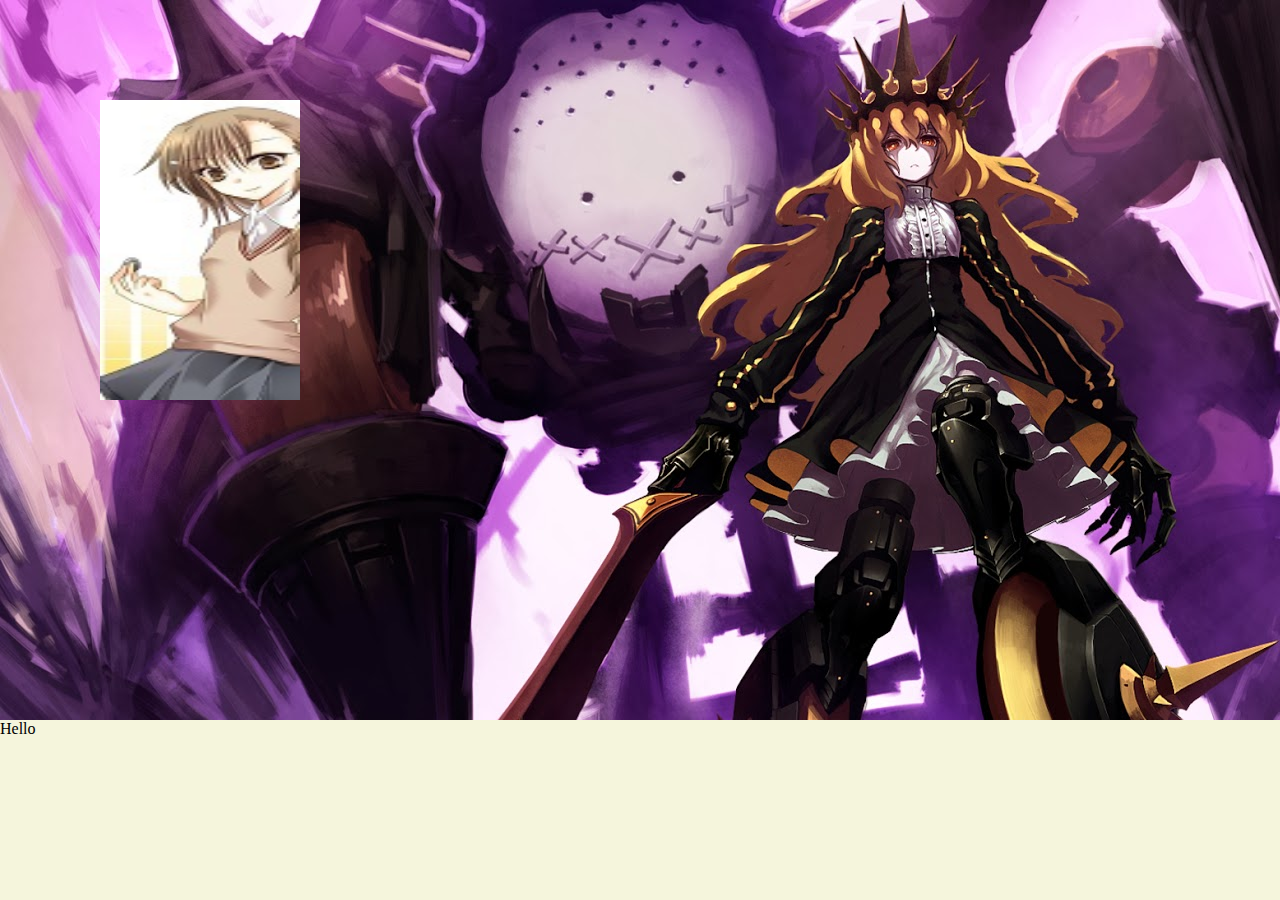
==== Visual Novel Editor/Visual Novel Runtime/Assets/Web/index.html @ 2f44c1a3 "Preventing any potential project errors" ====
﻿<!DOCTYPE html>
<html xmlns="http://www.w3.org/1999/xhtml">
<head>
    <title>VNRT</title>
    <link rel="stylesheet" type="text/css" href="index.css" />
    <script src="Scripts/jquery-2.1.0.js"></script>
    <script src="index.js"></script>
    <script>
        $(document).ready(function ()
        {
            setBackground("chariot.jpg");
            setDialogText("Hello");
            setCharacter(100, 100, "misaka_mikoto.jpg");
        });
    </script>
</head>
<body>
    <div id="container">
        <div id="scene">
            <div id="dialogBox">

            </div>
        </div>
    </div>
</body>
</html>
---- Visual Novel Editor/Visual Novel Runtime/Assets/Web/index.css ----
﻿html
{
    min-width: 100%;
    min-height: 100%;
    width: 100%;
    height: 100%;
}

body
{
    width: 100%;
    height: 100%;
    overflow: hidden;
    padding: 0px;
    margin: 0px;
}

#container
{
    z-index: 3;
    width: 100%;
    height: 100%;
    position: relative;
}

#scene
{
    z-index: 100;
    width: 100%;
    height: 100%;
    position: relative;
}

#dialogBox
{
    z-index: 500;
    width: 100%;
    height: 20%;
    top: 80%;
    background-color: beige;
    position: relative;
}
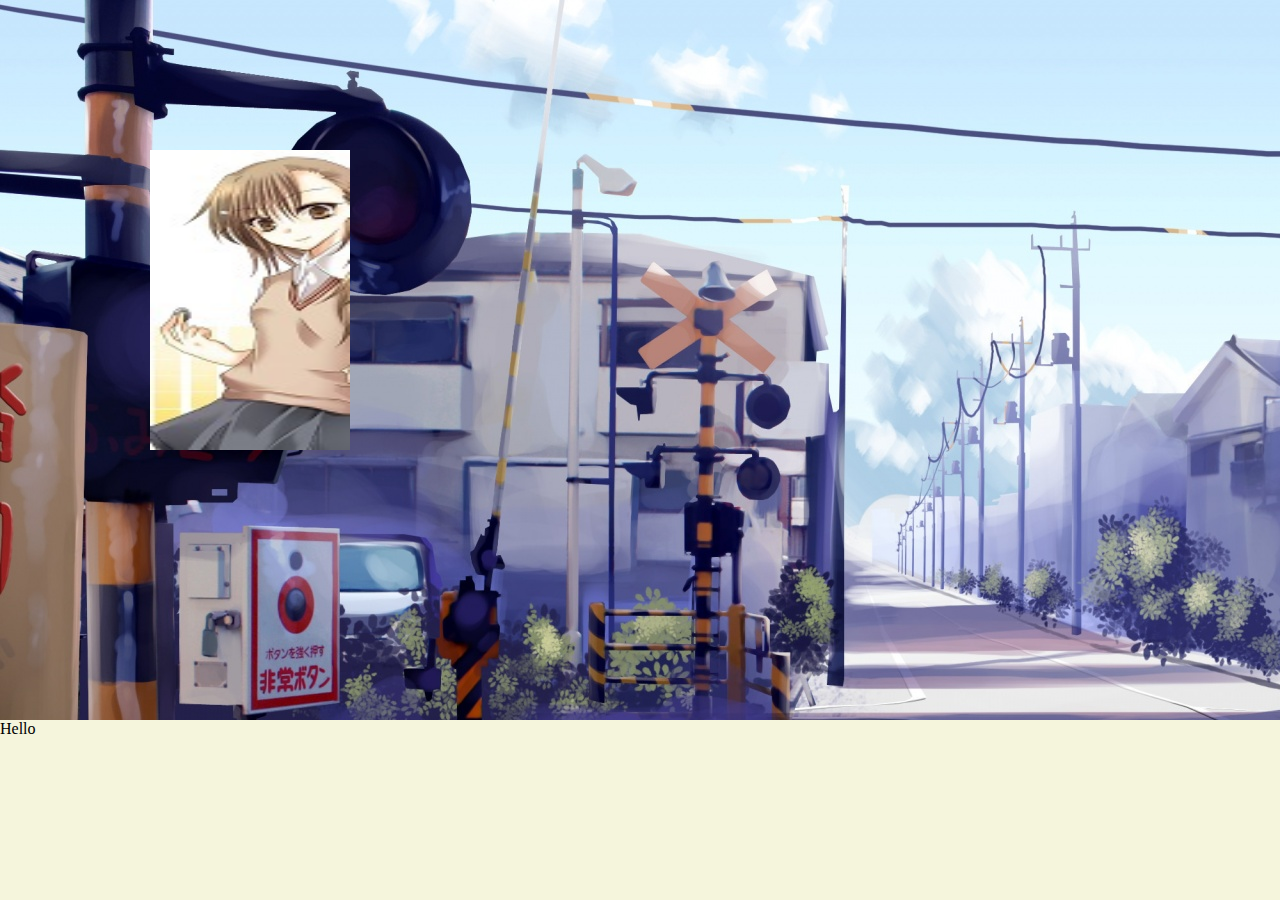
==== commit a4fede20: "-Added Two picture -Addings UserSave model and CharcterSprite(not sure for ChacterSprite)" ====
--- a/Visual Novel Editor/Visual Novel Runtime/Assets/Web/index.html
+++ b/Visual Novel Editor/Visual Novel Runtime/Assets/Web/index.html
@@ -8,9 +8,9 @@
     <script>
         $(document).ready(function ()
         {
-            setBackground("chariot.jpg");
+            setBackground("railroad.jpg");
             setDialogText("Hello");
-            setCharacter(100, 100, "misaka_mikoto.jpg");
+            setCharacter(150, 150, "misaka_mikoto.jpg");
         });
     </script>
 </head>
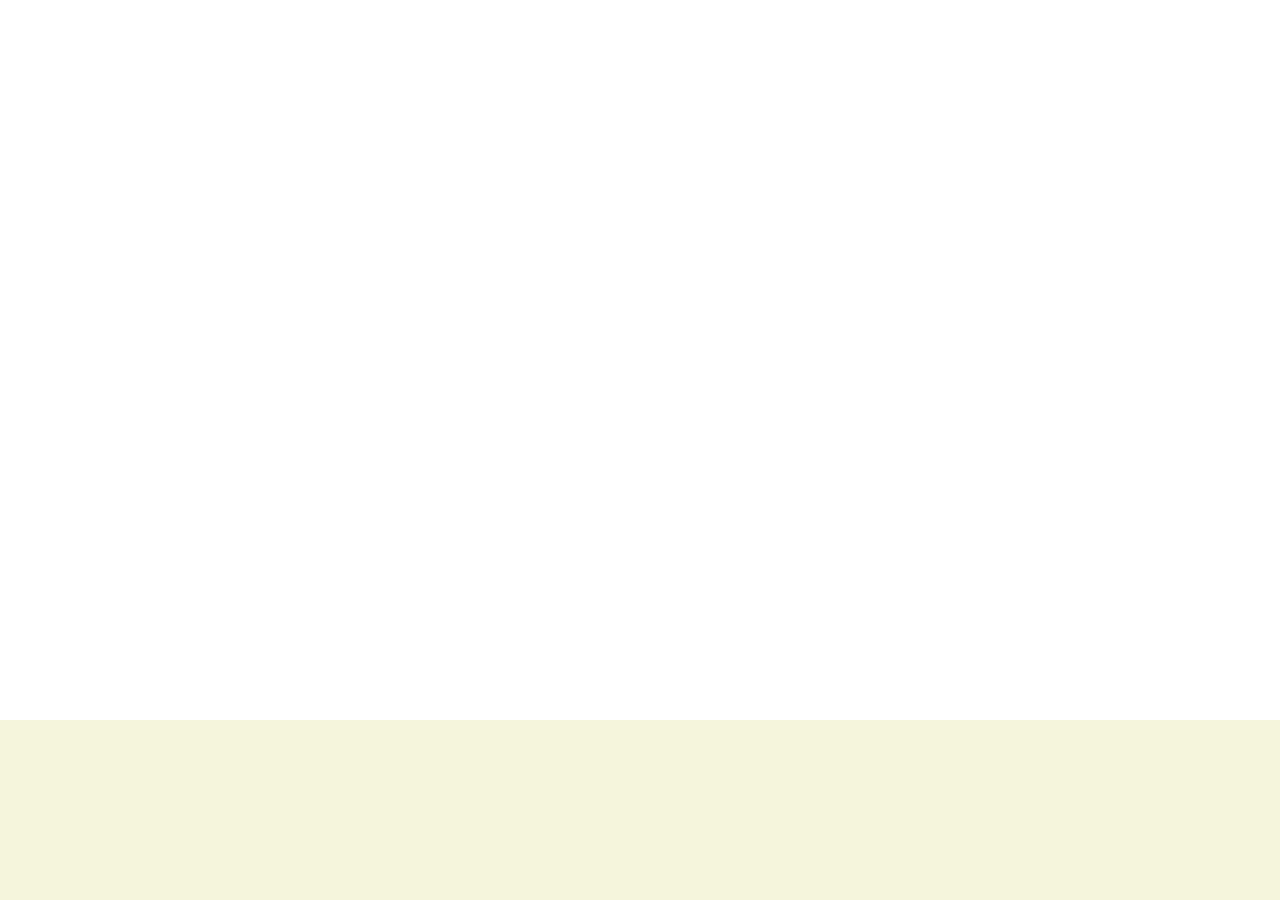
==== commit 52f799c3: "Can pass in JSON to the runtime, and the javascript can set the background and character from it. Th" ====
--- a/Visual Novel Editor/Visual Novel Runtime/Assets/Web/index.html
+++ b/Visual Novel Editor/Visual Novel Runtime/Assets/Web/index.html
@@ -1,26 +1,22 @@
-﻿<!DOCTYPE html>
-<html xmlns="http://www.w3.org/1999/xhtml">
-<head>
-    <title>VNRT</title>
-    <link rel="stylesheet" type="text/css" href="index.css" />
-    <script src="Scripts/jquery-2.1.0.js"></script>
-    <script src="index.js"></script>
-    <script>
-        $(document).ready(function ()
-        {
-            setBackground("railroad.jpg");
-            setDialogText("Hello");
-            setCharacter(150, 150, "misaka_mikoto.jpg");
-        });
-    </script>
-</head>
-<body>
-    <div id="container">
-        <div id="scene">
-            <div id="dialogBox">
-
-            </div>
-        </div>
-    </div>
-</body>
-</html>
+﻿<!DOCTYPE html>
+<html xmlns="http://www.w3.org/1999/xhtml">
+<head>
+    <title>VNRT</title>
+    <link rel="stylesheet" type="text/css" href="index.css" />
+    <script src="index.js"></script>
+</head>
+<body>
+    <div id="container">
+        <div id="scene">
+            <div id="dialogBox">
+                <div id="dialog">
+
+                </div>
+            </div>
+        </div>
+    </div>
+    <script>
+        //loadGame({ "Name": "Super Stream Fighter", "Author": "David Patry", "Scenes": [{ "Id": "2654de21-669f-4600-a209-e99a597e72b2", "BackgroundImage": "Images/Backgrounds/railroad.jpg", "BackgroundMusic": "B.wav", "Instances": [{ "Dialog": { "Text": "Sample Text" }, "Characters": [{ "Name": "Momo", "CharacterSprites": [{ "Name": "Friendly", "Path": "Images/Characters/Momo/Friendly.png" }] }] }] }] });
+    </script>
+</body>
+</html>
